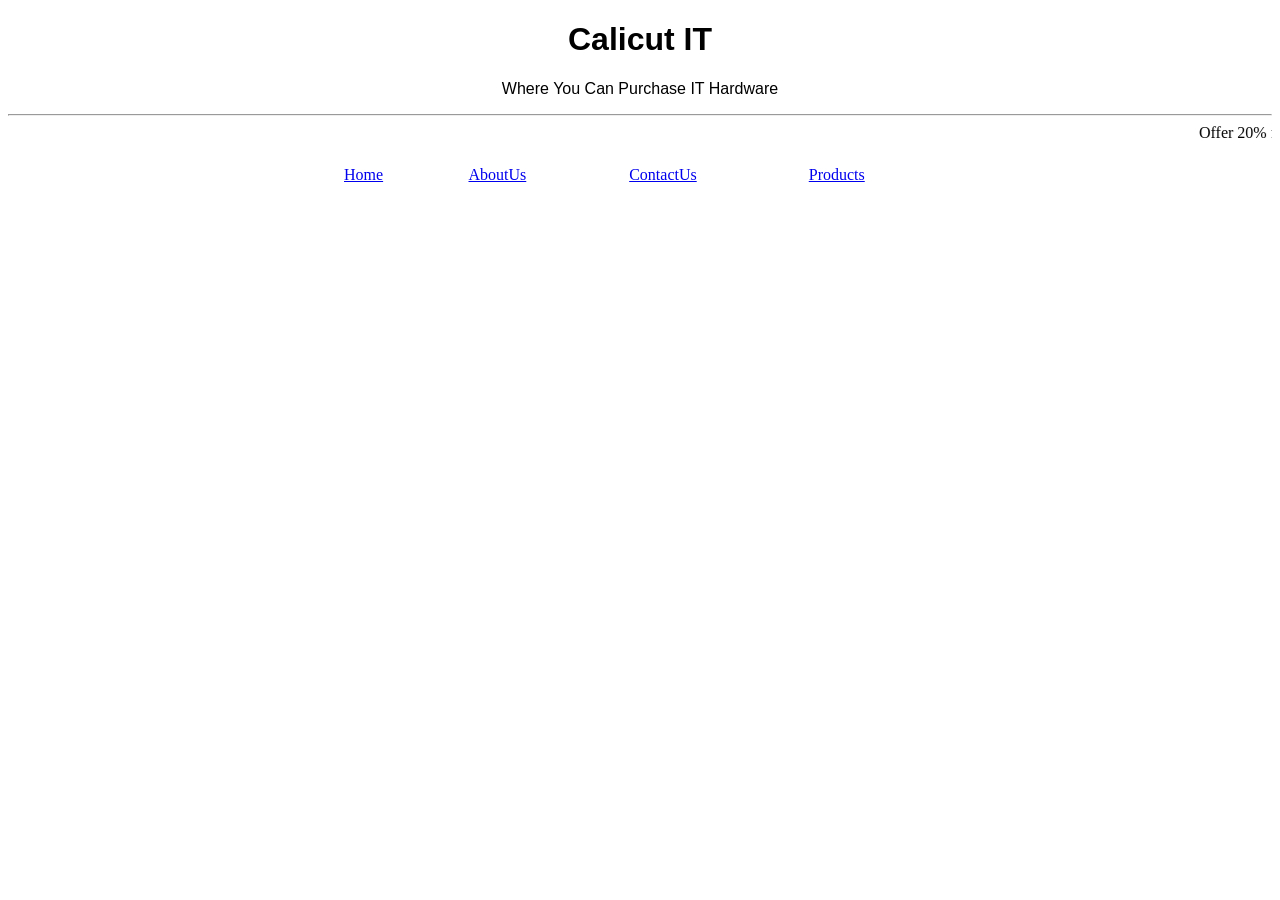
==== about.html @ 7335e434 "Contact Page Updated" ====
<!DOCTYPE html>
<html lang="en">
<head>
    <meta charset="UTF-8">
    <meta name="viewport" content="width=device-width, initial-scale=1.0">
    <title>About</title>
</head>
<body>
     <h1 align="center"><font face="arial">Calicut IT</font></h1>
    <p align="center"><font face="arial">Where You Can Purchase IT Hardware</font></p>
    <hr/>
    <marquee>Offer 20% for every purchase above 2000 Rs </marquee>
    <table border="0" cellpadding="10" cellspacing="10" width="50%" align="center">
        <tr>
            <td><a href="index.html">Home</a></td>
            <td><a href="about.html">AboutUs</a></td>
            <td><a href="contact.html">ContactUs</a></td>
            <td><a href="products.html">Products</a></td>
        </tr>
    </table>

</body>
</html>
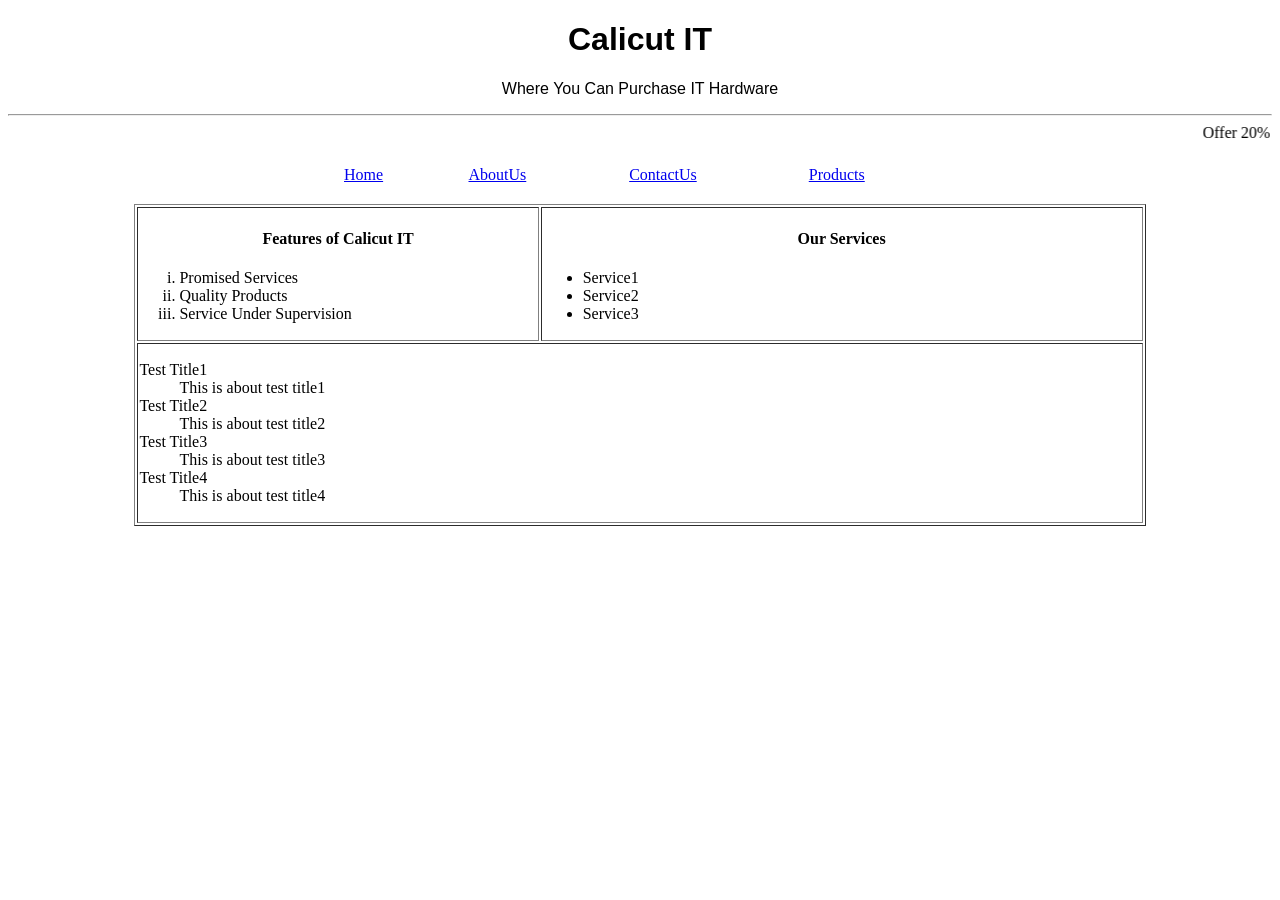
==== commit edaa16cc: "About Us Updated with list" ====
--- a/about.html
+++ b/about.html
@@ -18,6 +18,40 @@
             <td><a href="products.html">Products</a></td>
         </tr>
     </table>
+    <table width="80%" align="center" border="1">
+        <tr>
+            <td width="40%">
+                <h4 align="center">Features of Calicut IT</h4>
+                <ol type="i">
+                    <li>Promised Services</li>
+                    <li>Quality Products</li>
+                    <li>Service Under Supervision</li>
+                </ol>
+            </td>
+            <td>
+                <h4 align="center">Our Services</h4>
+                <ul type="disc">
+                    <li>Service1</li>
+                    <li>Service2</li>
+                    <li>Service3</li>
+                </ul>
+            </td>
 
+        </tr>
+        <tr>
+            <td colspan="2">
+                <dl>
+                    <dt>Test Title1</dt>
+                    <dd>This is about test title1</dd>
+                    <dt>Test Title2</dt>
+                    <dd>This is about test title2</dd>
+                    <dt>Test Title3</dt>
+                    <dd>This is about test title3</dd>
+                    <dt>Test Title4</dt>
+                    <dd>This is about test title4</dd>
+                </dl>
+                   
+        </td></tr>
+    </table>
 </body>
 </html>
